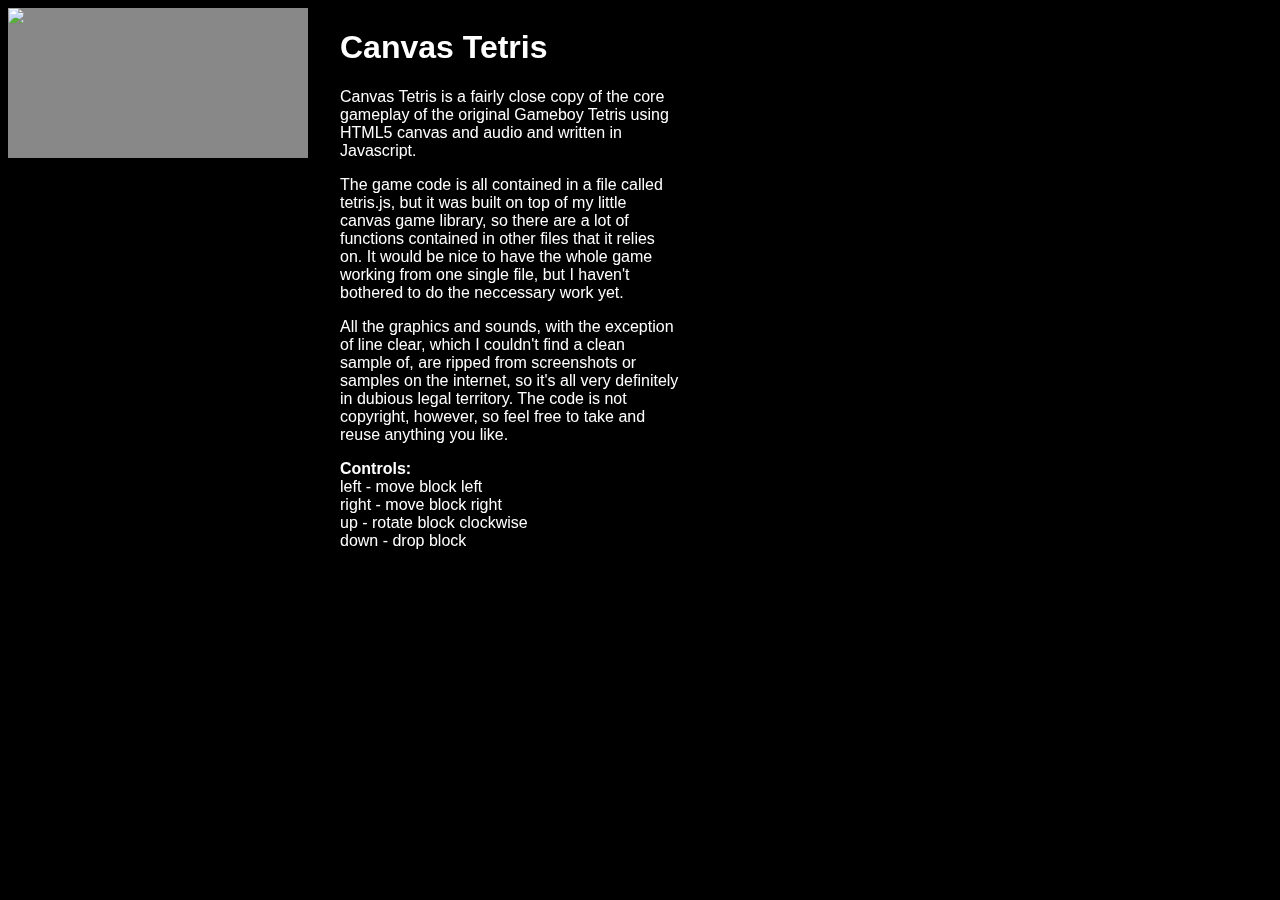
==== gameboy.html @ 7ab9cc66 "Add files via upload" ====
<html>
	<head>
		<title>Canvas Tetris</title>
		<link rel="stylesheet" type="text/css" href="style.css" />
		<!-- SYSTEM SCRIPTS -->
		<script type="text/javascript" src="js/system/seedrandom.js"></script>
		<script type="text/javascript" src="js/system/vector2.js"></script>
		<script type="text/javascript" src="js/system/sprite.js"></script>
		<script type="text/javascript" src="js/system/collision2d.js"></script>
		<script type="text/javascript" src="js/system/assetmanager.js"></script>
		<script type="text/javascript" src="js/system/soundmanager.js"></script>
		<script type="text/javascript" src="js/system/renderlist.js"></script>
		<script type="text/javascript" src="js/system/scratchpool.js"></script>
		<script type="text/javascript" src="js/system/system.js"></script>
		<script type="text/javascript" src="js/system/util.js"></script>
		<script type="text/javascript" src="js/system/font.js"></script>
		<script type="text/javascript" src="js/system/ui.js"></script>
		<script type="text/javascript" src="js/system/particlesystem.js"></script>
		<!-- GAME SCRIPTS -->
		<script type="text/javascript" src="js/game/tetris.js"></script>
		<script type="text/javascript" src="js/game.js"></script>
	</head>

	<body onload='sys_startup(game_init, game_main, 60)' style='background-color:black; color:white; font-family:sans-serif'>
		<div>
			<div style='display: inline-block; vertical-align: top'>
				<img src='gfx/gameboy_small.png' style='position:fixed'>
				<canvas id='screen' style='position:fixed; left:84px; top:78px; background-color:#888888; visibility:hidden'></canvas>
				<canvas id='screenScaled' style='background-color:#888888'></canvas>
			</div>
			<div style='display: inline-block; vertical-align: top; position: fixed; left:340px; width:340px'>
				<h1>Canvas Tetris</h1>
				<p>
				Canvas Tetris is a fairly close copy of the core gameplay of the original
				Gameboy Tetris using HTML5 canvas and audio and written in Javascript.
				</p><p>
				The game code is all contained in a file called tetris.js, but it was
				built on top of my little canvas game library, so there are a lot of
				functions contained in other files that it relies on. It would be nice
				to have the whole game working from one single file, but I haven't bothered
				to do the neccessary work yet.
				</p><p>
				All the graphics and sounds, with the exception of line clear, which I
				couldn't find a clean sample of, are ripped from screenshots or samples
				on the internet, so it's all very definitely in dubious legal territory.
				The code is not copyright, however, so feel free to take and reuse anything
				you like.
				</p><p>
				<b>Controls:</b><br>
				left - move block left<br>
				right - move block right<br>
				up - rotate block clockwise<br>
				down - drop block<br>
				</p>
			</div>
			<!--div style='display: inline-block; vertical-align: top' class='debug'>
				<p id='keystates'>[keystates]</p>
				<p id='debug'>[debug]</p>
			</div-->
		</div>
	</body>
</html>
---- style.css ----
div.debug {
	margin: 0;
	padding: 0;
	font-family: monospace;
	font-size: 12px;
	text-align: left;
	color: #00FF00;
	visibility: visible;
}
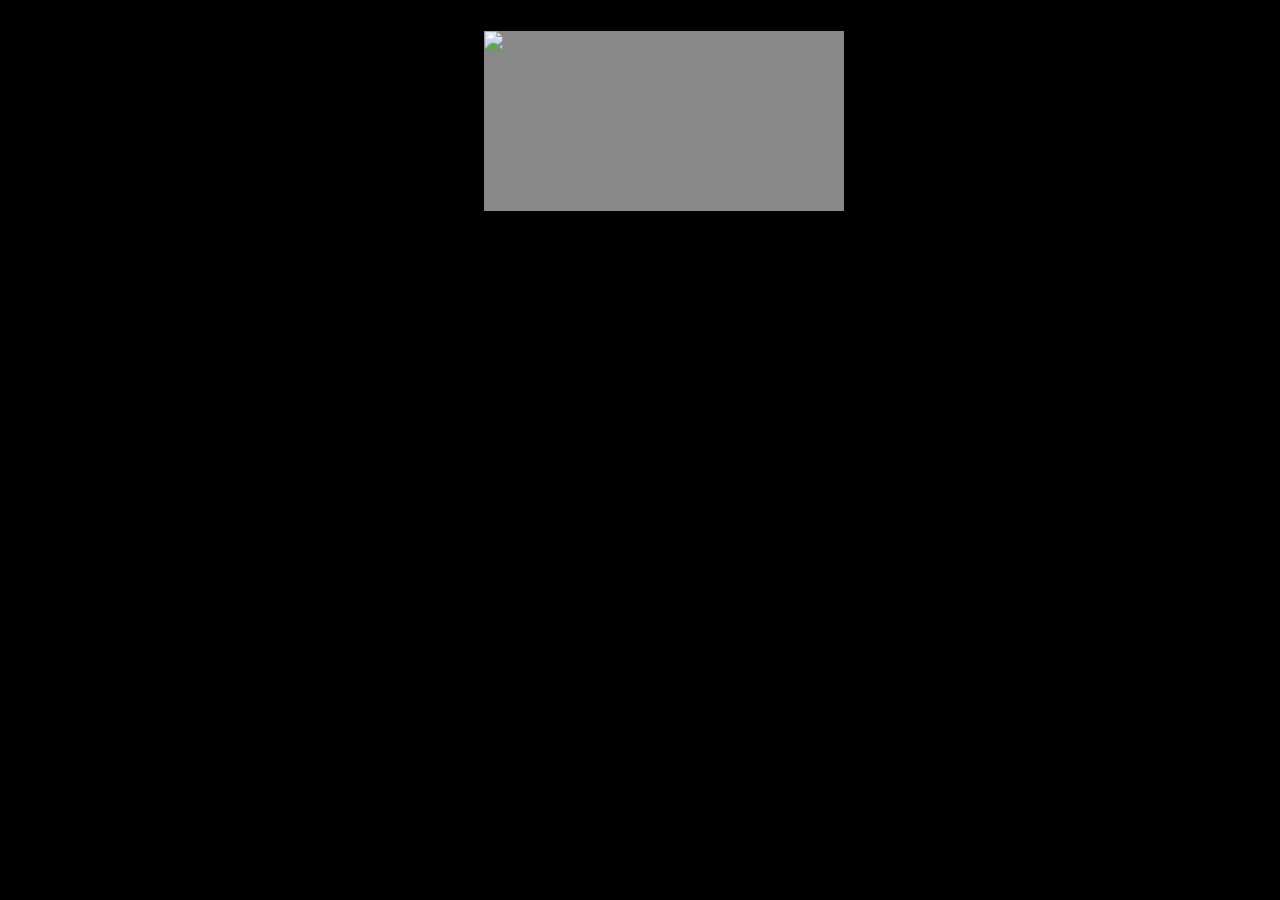
==== commit 6e329117: "Add files via upload" ====
--- a/gameboy.html
+++ b/gameboy.html
@@ -2,6 +2,11 @@
 	<head>
 		<title>Canvas Tetris</title>
 		<link rel="stylesheet" type="text/css" href="style.css" />
+		<style>
+			body {
+				overflow: hidden;
+			}
+		</style>
 		<!-- SYSTEM SCRIPTS -->
 		<script type="text/javascript" src="js/system/seedrandom.js"></script>
 		<script type="text/javascript" src="js/system/vector2.js"></script>
@@ -23,35 +28,10 @@
 
 	<body onload='sys_startup(game_init, game_main, 60)' style='background-color:black; color:white; font-family:sans-serif'>
 		<div>
-			<div style='display: inline-block; vertical-align: top'>
+			<div style='display: inline-block; vertical-align: top; margin-left: 40%; margin-top: 3%; transform: scale(1.2);'>
 				<img src='gfx/gameboy_small.png' style='position:fixed'>
-				<canvas id='screen' style='position:fixed; left:84px; top:78px; background-color:#888888; visibility:hidden'></canvas>
+				<canvas id='screen' style='position: absolute; left: 76px; top: 69px; background-color:#888888; visibility:hidden'></canvas>
 				<canvas id='screenScaled' style='background-color:#888888'></canvas>
-			</div>
-			<div style='display: inline-block; vertical-align: top; position: fixed; left:340px; width:340px'>
-				<h1>Canvas Tetris</h1>
-				<p>
-				Canvas Tetris is a fairly close copy of the core gameplay of the original
-				Gameboy Tetris using HTML5 canvas and audio and written in Javascript.
-				</p><p>
-				The game code is all contained in a file called tetris.js, but it was
-				built on top of my little canvas game library, so there are a lot of
-				functions contained in other files that it relies on. It would be nice
-				to have the whole game working from one single file, but I haven't bothered
-				to do the neccessary work yet.
-				</p><p>
-				All the graphics and sounds, with the exception of line clear, which I
-				couldn't find a clean sample of, are ripped from screenshots or samples
-				on the internet, so it's all very definitely in dubious legal territory.
-				The code is not copyright, however, so feel free to take and reuse anything
-				you like.
-				</p><p>
-				<b>Controls:</b><br>
-				left - move block left<br>
-				right - move block right<br>
-				up - rotate block clockwise<br>
-				down - drop block<br>
-				</p>
 			</div>
 			<!--div style='display: inline-block; vertical-align: top' class='debug'>
 				<p id='keystates'>[keystates]</p>
